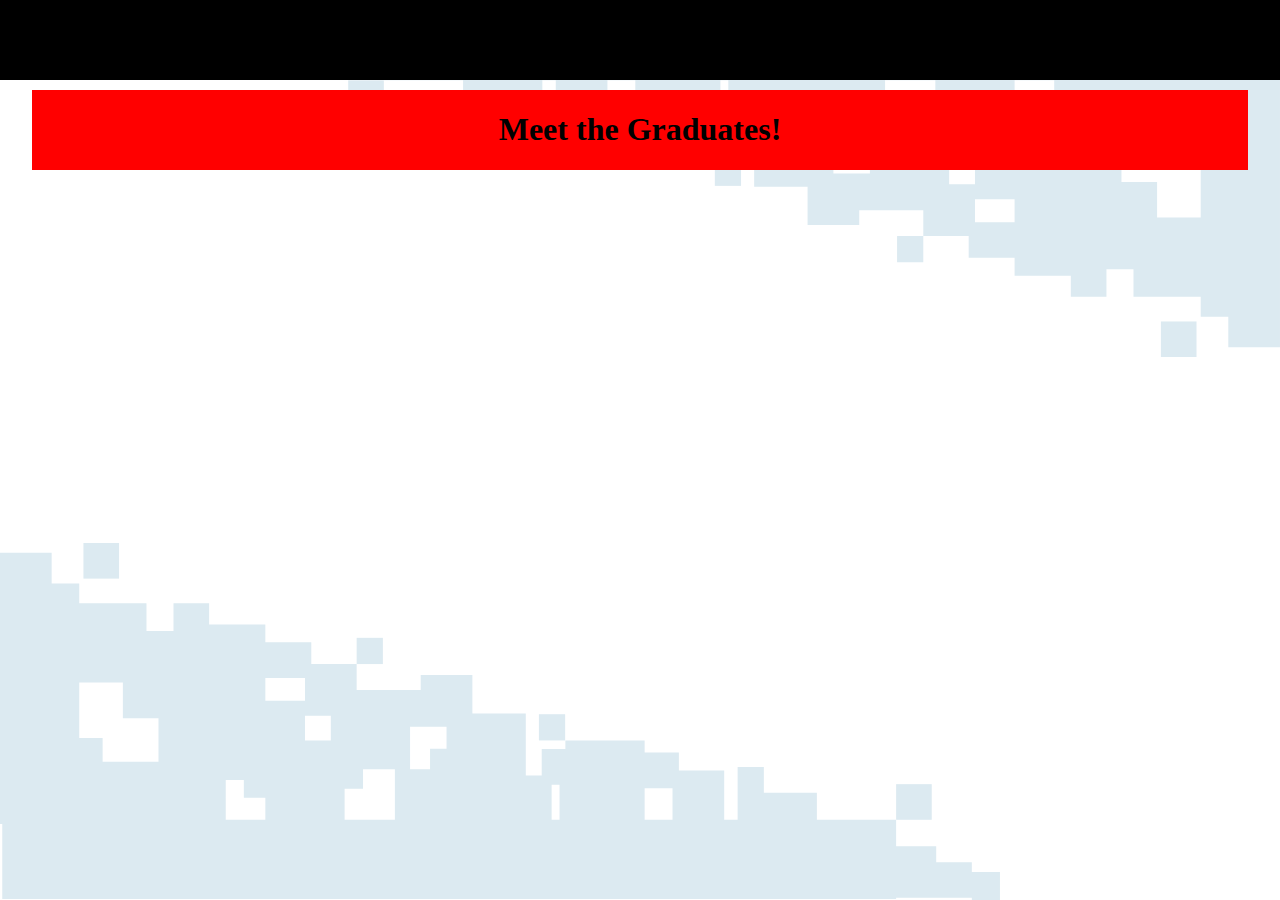
==== graduateselect.html @ 1415e471 "Set up Graduates Page" ====
<!DOCTYPE html>
<html lang="en">
<head>
    <meta charset="UTF-8">
    <meta name="viewport" content="width=device-width, initial-scale=1.0">
    <link href="graduates-style.css" rel="stylesheet">
    <title>Graduates | Next Level</title>
</head>
<body>

    <header id="header">
        <nav id="navbar">
        </nav>
    </header>



    <section id="graduates-section">
        <h1>Meet the Graduates!</h1>
        <div id="graduates-grid">
            <div class="graduate-container">
                <div class="graduate-img">

                </div>
                <div class="graduate-name">

                </div>
            </div>
        </div>
    </section>



    <svg id="cornerPixelsTop" class="corner-pixels-top corner-pixels" xmlns="http://www.w3.org/2000/svg" viewBox="0 0 913.03 326.05">
        <g id="poster_design">
          <g>
            <rect class="rec" x="325.65" y="86.59" width="23.95" height="23.95"/>
            <rect class="rec" x="492.06" y="156.33" width="23.95" height="23.95"/>
            <rect class="rec" x="76.18" width="32.53" height="32.53"/>
            <rect class="rec" x="818.22" y="220.19" width="32.53" height="32.53"/>
            <path class="rec" d="M887.35,300.37v-8.94h-32.53v-14.65h-36.6v-24.06h-72.36v-24.71h-48.41v-23.49h-23.95v48.19h-12.26v-45.06h-41.37v-16.26h-31.27v-11.08h-72.36v7.84h-21.61v24.23h-14.54v-56.74h-48.77v-35.1h-47.18v13.58h-58.49v-23.59h-41.43v-19.86h-41.93v-16.32h-51.34v-19.28h-32.53v25.18h-24.68v-25.18h-61.39v-18.18h-25.18V8.94H0v247.6h2.06v68.55h816.16v-1.12h69.13v2.09h25.68v-25.68h-25.68ZM302.06,180.32h-23.59v-22.6h23.59v22.6ZM222.64,216.5v16.16h19.65v20.02h72.36v-28.32h16.83v-17.88h29.07v46.23h-154.44v-36.22h16.53ZM384.14,167.73h23.59v20.1h-15.06v18.66h-18.25v-38.76h9.72ZM278.47,123.2v20.94h-36.18v-20.94h36.18ZM112.19,127.44v32.53h32.53v39.83h-51.03v-21.69h-21.33v-50.67h39.83ZM503.68,252.72v-32.03h7.22v32.03h-7.22ZM534.84,252.68h53.76v-28.75h25.46v28.79h-79.22v-.04Z"/>
          </g>
        </g>
      </svg>
    <svg id="cornerPixelsBottom" class="corner-pixels-bottom corner-pixels" xmlns="http://www.w3.org/2000/svg" viewBox="0 0 913.03 326.05">
      <g id="poster_design">
        <g>
          <rect class="rec" x="325.65" y="86.59" width="23.95" height="23.95"/>
          <rect class="rec" x="492.06" y="156.33" width="23.95" height="23.95"/>
          <rect class="rec" x="76.18" width="32.53" height="32.53"/>
          <rect class="rec" x="818.22" y="220.19" width="32.53" height="32.53"/>
          <path class="rec" d="M887.35,300.37v-8.94h-32.53v-14.65h-36.6v-24.06h-72.36v-24.71h-48.41v-23.49h-23.95v48.19h-12.26v-45.06h-41.37v-16.26h-31.27v-11.08h-72.36v7.84h-21.61v24.23h-14.54v-56.74h-48.77v-35.1h-47.18v13.58h-58.49v-23.59h-41.43v-19.86h-41.93v-16.32h-51.34v-19.28h-32.53v25.18h-24.68v-25.18h-61.39v-18.18h-25.18V8.94H0v247.6h2.06v68.55h816.16v-1.12h69.13v2.09h25.68v-25.68h-25.68ZM302.06,180.32h-23.59v-22.6h23.59v22.6ZM222.64,216.5v16.16h19.65v20.02h72.36v-28.32h16.83v-17.88h29.07v46.23h-154.44v-36.22h16.53ZM384.14,167.73h23.59v20.1h-15.06v18.66h-18.25v-38.76h9.72ZM278.47,123.2v20.94h-36.18v-20.94h36.18ZM112.19,127.44v32.53h32.53v39.83h-51.03v-21.69h-21.33v-50.67h39.83ZM503.68,252.72v-32.03h7.22v32.03h-7.22ZM534.84,252.68h53.76v-28.75h25.46v28.79h-79.22v-.04Z"/>
        </g>
      </g>
    </svg>
</body>
</html>
---- graduates-style.css ----
/* Webpage Setup */

body {
    display: flex;
    flex-direction: column;
    justify-content: center;
    align-items: center;
    background-color: white;
    margin: 0%;
    width: 100%;
    height: 100%;
}

/* Header */

#header {
    width: 100%;
    height: 80px;
    background-color: black;
}

/* Graduates Section */

#graduates-section {
    display: flex;
    flex-direction: column;
    align-items: center;
    margin: 10px;
    width: 95%;
    height: 95%;
    background-color: red;
}

/* Corner Pixel Background */

.corner-pixels {
    fill: #dceaf1;
    z-index: -1;
}

.corner-pixels-top {
    position: absolute;
    top: 0;
    right: 0;
    max-width: 1000px;
    transform: scale(-1, -1);
}

.corner-pixels-bottom {
    position: absolute;
    bottom: 0;
    left: 0;
    max-width: 1000px;
}
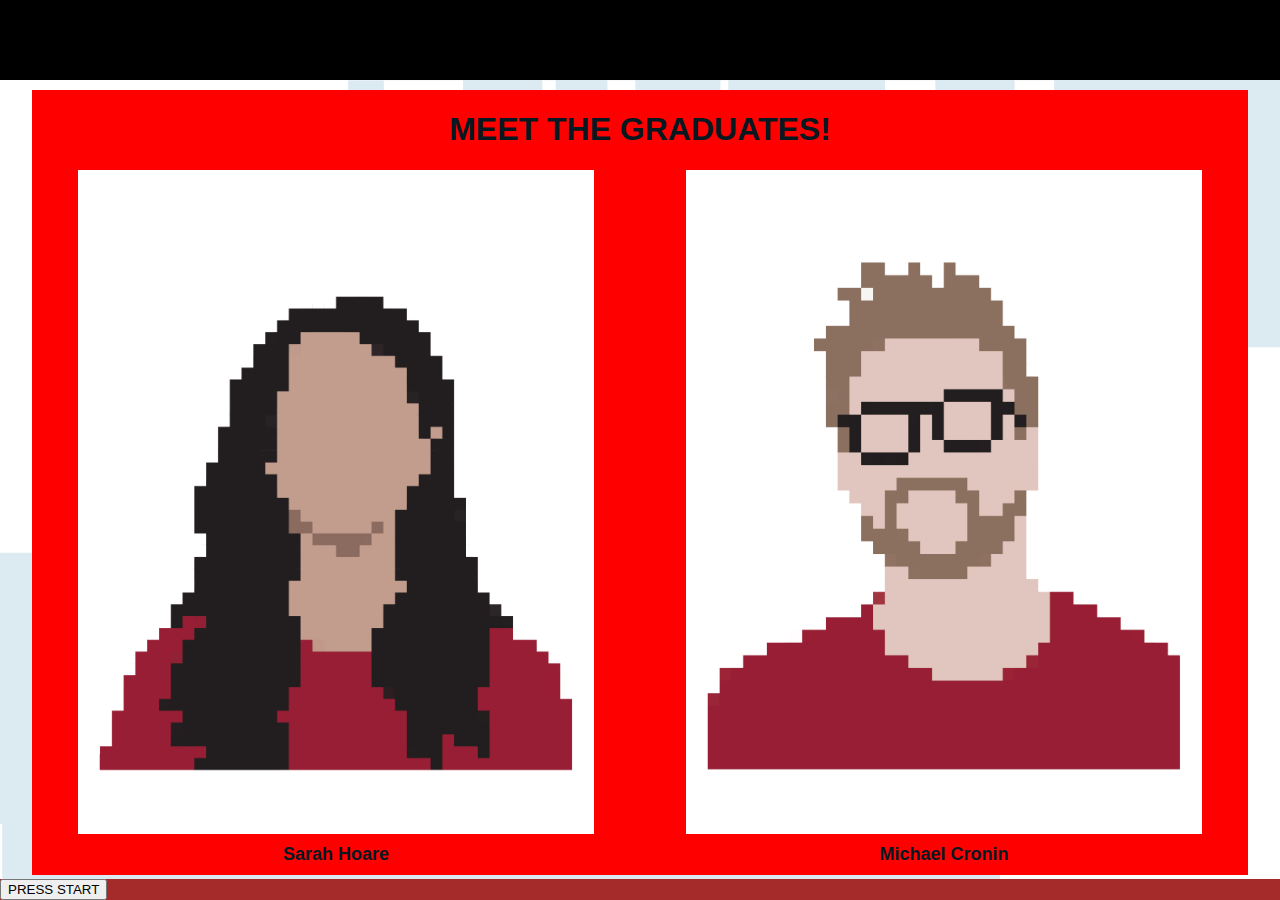
==== commit 694ad8fe: "Worked on Graduates Select Screen" ====
--- a/graduateselect.html
+++ b/graduateselect.html
@@ -19,13 +19,20 @@
         <h1>Meet the Graduates!</h1>
         <div id="graduates-grid">
             <div class="graduate-container">
-                <div class="graduate-img">
-
-                </div>
+                  <img class="graduate-img" src="assets/images/pixelillustrations/sarah_pix_illustration.jpg" alt="Sarah Hoare Pixelated Illustration" />
                 <div class="graduate-name">
-
+                  <h2>Sarah Hoare</h2>
                 </div>
             </div>
+            <div class="graduate-container">
+              <img class="graduate-img" src="assets/images/pixelillustrations/michael_pix_illustration.jpg" alt="Michael Cronin Pixelated Illustration" />
+            <div class="graduate-name">
+              <h2>Michael Cronin</h2>
+            </div>
+        </div>
+        </div>
+        <div id="graduate-select-button-mobile">
+          <button>PRESS START</button>
         </div>
     </section>
 
--- a/graduates-style.css
+++ b/graduates-style.css
@@ -1,4 +1,18 @@
 /* Webpage Setup */
+
+@font-face {
+    font-family: 'fontspring'; 
+    src: url('assets/typefaces/fontspring-waverlycf-bold.otf') format('opentype');
+    font-weight: bold;
+    font-style: normal;
+}
+
+@font-face {
+    font-family: 'monaco'; 
+    src: url('assets/typefaces/monaco.ttf') format('truetype');
+    font-weight: bold;
+    font-style: normal;
+}
 
 body {
     display: flex;
@@ -31,6 +45,52 @@
     background-color: red;
 }
 
+#graduates-grid {
+    display: flex;
+    flex-direction: row;
+    align-items: center;
+}
+
+h1 {
+    font-family: "lores-9-plus-wide", sans-serif;
+    font-weight: 700;
+    font-style: normal;
+    color: #081821;
+    text-transform: uppercase; 
+    text-align: center;
+}
+
+h2 {
+    margin: 10px 0;
+    font-size: 18px;
+    font-family: "monaco", sans-serif;
+    font-style: normal;
+    color: #081821;
+    text-align: center;
+}
+
+.graduate-container {
+    width: auto;
+    display: flex;
+    flex-direction: column;
+    align-items: center;
+    justify-content: center;
+}
+
+.graduate-img {
+    width: 85%;
+    height: auto;
+}
+
+#graduate-select-button-mobile {
+    position: fixed;
+    background-color: brown;
+    left: 0;
+    right: 0;
+    bottom: 0;
+
+}
+
 /* Corner Pixel Background */
 
 .corner-pixels {
